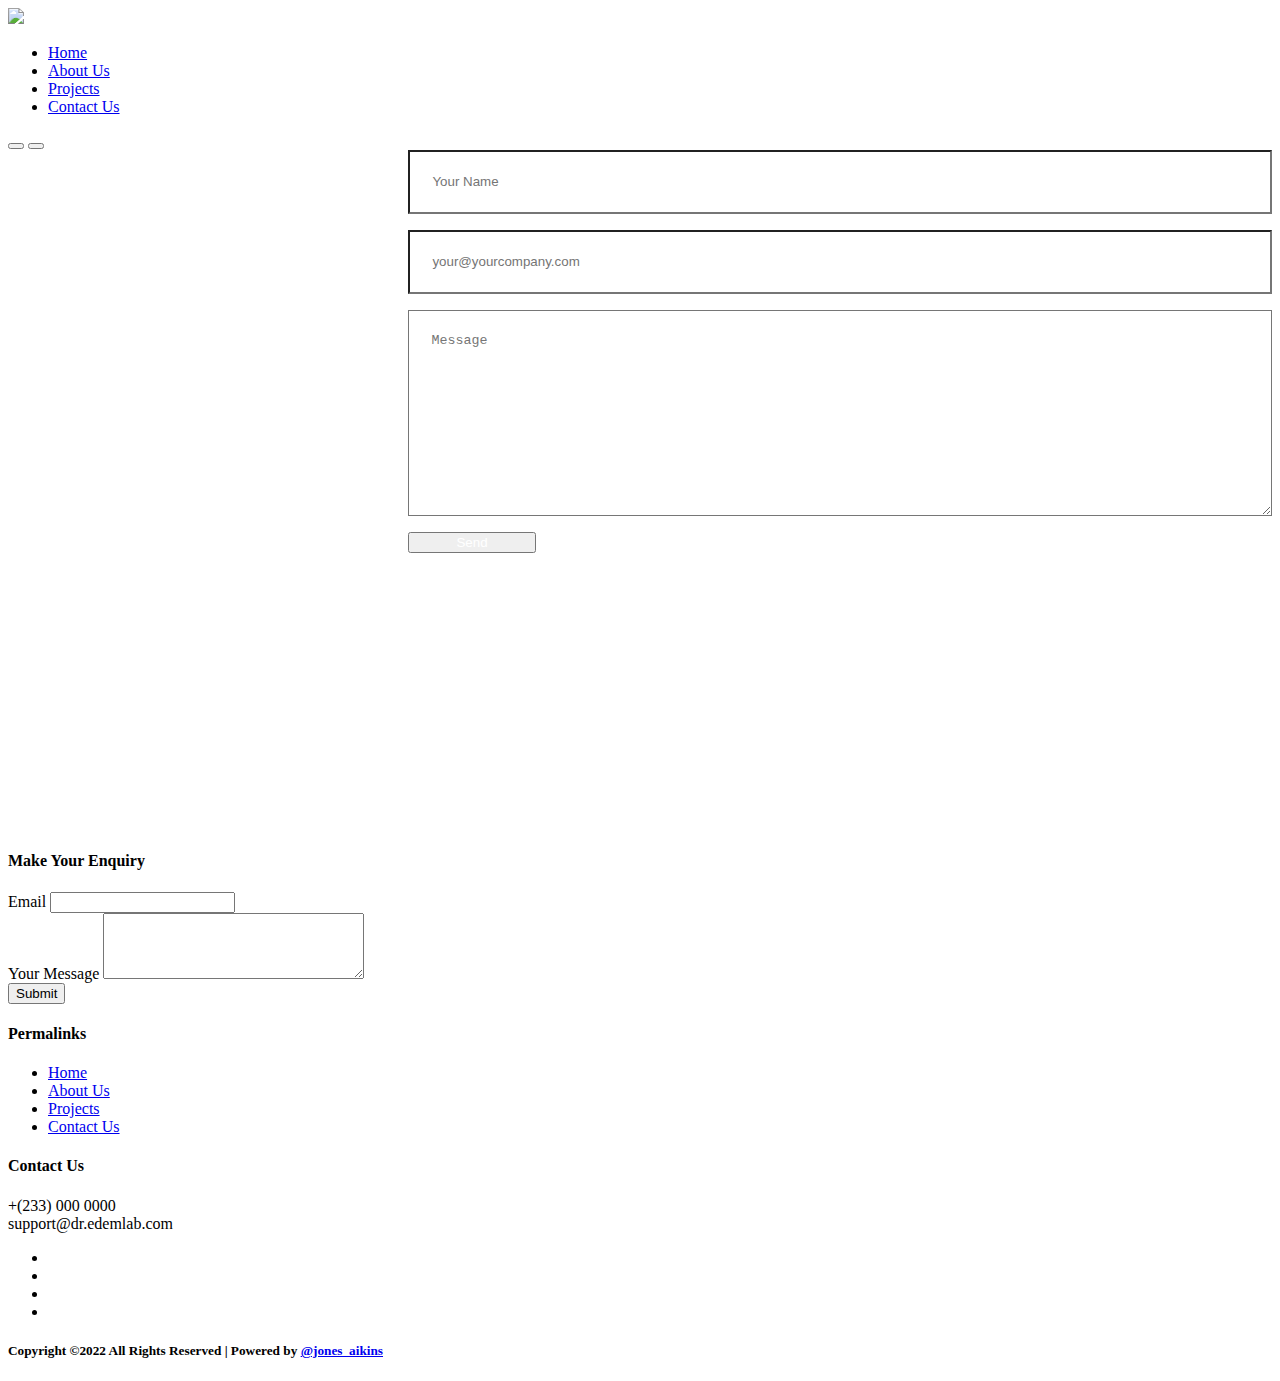
==== contact.html @ 77ba76fa "Add files via upload" ====
<!DOCTYPE html>
<html lang="en">
<head>
    <meta charset="UTF-8">
    <meta http-equiv="X-UA-Compatible" content="IE=edge">
    <meta name="viewport" content="width=
    , initial-scale=1.0">
    <title>Dr.Edem Website</title>

     <!-------------------- Iconscout CDN----------------->
    <link rel="stylesheet" href="https://unicons.iconscout.com/release/v2.1.6/css/unicons.css">

    <!-------------------- Stylesheet----------------->
    <link rel="stylesheet" href="./style.css">
    <link rel="stylesheet" href="./contact.css">
</head>
<body>
    <nav>
        <div class="container">
            <a href="index.html" class="logo"><img src="./logo/logo.jpg"></a>

            <ul>
                <li><a href="index.html">Home</a></li>
                <li><a href="index.html#About-Us">About Us</a></li>
                <li><a href="project.html">Projects</a></li>
                <li><a href="contact.html">Contact Us</a></li>
            </ul>

            <div class="icons">
                <a><i class="uil uil-search"></i></a>
                <a><i class="uil uil-user"></i></a>
            
            </div>

            <button id="menu-btn"><i class="uil uil-bars"></i></button>
            <button id="close-btn"><i class="uil uil-multiply"></i></button>



        </div>
    </nav>

    <!------------------------------ End of Navbar ------------------------------>

    <section id="contact">
        <div class="container">
            <aside>
                <h4>Get in touch</h4>
                <p>We will love to hear from you.</p>

                <div class="info">
                    <article>
                        <span><class="icon"><i class="uil uil-envelope"></i></span>
                        <div class="details">
                            <h5>Chat with Us</h5>
                            <small>Send us an email and we will get back to you shortly</small>
                            <p>info@dredemlab.com</p>
                        </div>
                    </article>
                    <article>
                        <span><class="icon"><i class="uil uil-map-marker"></i></span>
                        <div class="details">
                            <h5>Office</h5>
                            <small>Come visit our Lab.</small>
                            <p>Department Of Marine and Fisheries Science</p>
                            <p>University of Ghana, Legon</p>
                        </div>
                    </article>
                    <article>
                        <span><class="icon"><i class="uil uil-phone"></i></span>
                        <div class="details">
                            <h5>Phone</h5>
                            <small>Mon-Fri from 9am - 5pm.</small>
                            <p>+(233) 000-0000</p>
                        </div>
                    </article>
                </div>

            </aside>
            <form action="https://formspree.io/f/mpzkpeoo" method="POST">
                <input type="text" name="Name" placeholder="Your Name" required>
                <input type="email" name="Email Address" placeholder="your@yourcompany.com" required>
                <textarea name="message" placeholder="Message" required></textarea>
                <button type="submit" class="btn">Send</button>

            </form>
        </div>
    </section>

    <footer>
        <div class="container">
            <div class="f1">
                <div class="logo">
                    
                </div>
                <div class="enquiry">
                    <h4>Make Your Enquiry</h4>
                    <form action="https://formspree.io/f/mpzkpeoo" method="POST" id="my-form">
                        <div class="form-group">
                            <label for="Email">Email</label>
                            <input type="email" id="email" name="Email">
        
                        </div>
                        <div class="form-group">
                            <label for="Message">Your Message</label>
                            <textarea name="Message" id="Message" cols="30" rows="4"></textarea>
        
                        </div>
        
                        <button type="submit">Submit</button>
        
                    </form>
                </div>    
        
                
            </div>


            <div class="f2">
                <h4>Permalinks</h4>
                <ul>
                    <li><a href="index.html" class="active">Home</a></li>
                    <li><a href="#About-Us">About Us</a></li>
                    <li><a href="project.html">Projects</a></li>
                    <li><a href="contact.html">Contact Us</a></li>
                </ul>
            </div>


            <div class="f4">
                <h4>Contact Us</h4>
                <p>
                    +(233) 000 0000 <br/>
                    support@dr.edemlab.com
                </p>
                <ul class="socials">
                    <li><a href="https://instagram/dr.edemlab" target="_blank"><i class="uil uil-instagram-alt"></i></a></li>
                    <li><a href="https://facebook/dr.edemlab" target="_blank"><i class="uil uil-facebook"></i></a></li>
                    <li><a href="https://twitter/dr.edemlab" target="_blank"><i class="uil uil-twitter-alt"></i></a></li>
                    <li><a href="https://linkedin/dr.edemlab" target="_blank"><i class="fa fa-linkedin"></i></a></li>
                </ul>
            </div>
        </div>
        <div class="copyrightText">
            <h5 class="text-gray">
                Copyright ©2022 All Rights Reserved | Powered by
                <a href="http://twitter.com/jones_aikins" target="_blank"><i class="fab fa-twitter"></i>
                @jones_aikins</a>
            </h5>
        </div>
    </footer>

    <script src="main.js"></script>

</body>
</html>
---- contact.css ----
section#contact .container{
    display: grid;
    grid-template-columns: 20rem auto;
    gap: 5rem;
}

section#contact aside{
    background: var(--color-primary);
    padding: 2rem;
    font-size: 0.9rem;
    color: white;
}

section#contact aside h4{
    color: var(--color-black);
    font-size: 1.8rem;
    margin-bottom: 0.5rem;
    font-weight: 600;
}
section#contact aside p{
    color: white;
}
section#contact aside small{
    color: white;
    font-size: 0.8rem;
}


section#contact aside article{
    display: flex;
    gap: 1rem;
    margin-top: 2rem;
}
section#contact aside article i{
    color: white;
    font-size: 1.2rem;
}
section#contact aside article h5{
    font-weight: 600;
    color: white;
}

section#contact form{
    display: flex;
    flex-direction: column;
    gap: 1rem;
}
section#contact form input,
section#contact form textarea{
    padding: 1.4rem;
    background: var(--color-primary);

}
section#contact form textarea{
    height: 10rem;
}
section#contact form input ::placeholder,
section#contact form textarea ::placeholder{
    color: var(--color-light);

}
section#contact form input :focus,
section#contact form textarea :focus{
    background: black;
    color: white;
}
section#contact form button{
    width: 8rem;
    color: white;
}

/* *************************** Media Queries ************************************ */

@media screen and (max-width: 600px) {
    section#contact .container{
        grid-template-columns: 1fr;
        gap: 2rem;
    }
    
}
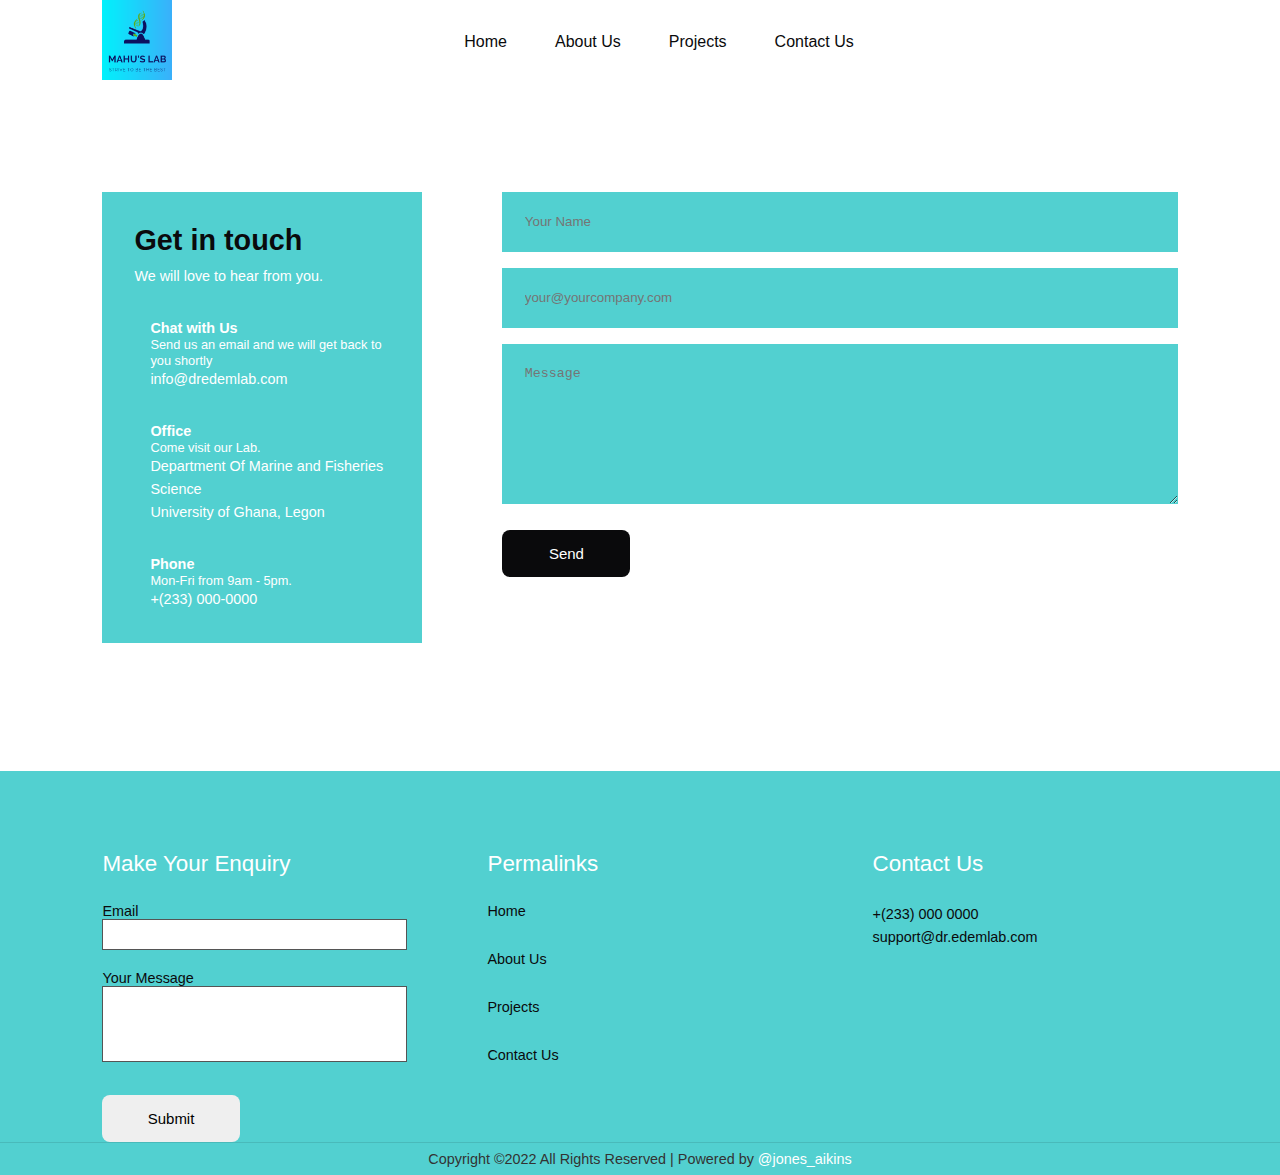
==== commit bd8fc653: "Add files via upload" ====
--- a/contact.html
+++ b/contact.html
@@ -17,7 +17,7 @@
 <body>
     <nav>
         <div class="container">
-            <a href="index.html" class="logo"><img src="./logo/logo.jpg"></a>
+            <a href="index.html" class="logo"><img src="logo.png"></a>
 
             <ul>
                 <li><a href="index.html">Home</a></li>
--- a/style.css
+++ b/style.css
@@ -0,0 +1,1125 @@
+:root{
+    --color-primary: #15c0c0bd;
+    --color-primary-variant: #2ca1e6;
+    --color-black: #0a0a0c;
+    --color-dark: #62656a;
+    --color-white: #fff;
+    --color-light: #rgba(255, 255, 255, 0.8);
+   
+    --width:84%;
+    --mobile-width:92%;
+
+}
+@import url("https://fonts.googleapis.com/css?family=Poppins:200,300,400,500,600,700,800,900&display=swap");
+
+* {
+    margin: 0;
+    padding: 0;
+    outline: 0;
+    border: 0;
+    text-decoration: none;
+    list-style: none;
+    box-sizing: border-box;
+   
+   
+}
+
+html{
+    scroll-behavior: smooth;
+}
+
+body{
+    
+    color: var(--color-dark);
+    background: var(--color-white);
+    font-family: 'Raleway', sans-serif;
+}
+
+.container{
+    width: var(--width);
+    margin: 0 auto;
+
+}
+
+img{
+    width: 100%;
+}
+
+a{
+    color: var(--color-black);
+    transition: all 300ms ease;
+}
+
+h1, h2, h3, h4, h5{
+    color: var(--color-black);
+    font-family: 'Raleway', sans-serif;
+    font-weight: 800;
+}
+
+h1{
+    font-size: 6rem;
+    letter-spacing: -0.4rem;
+    line-height: 0.8;
+    color: #fafafa;
+}
+
+h2{
+    font-size: 3.2rem;
+    letter-spacing: -0.2rem;
+}
+h3{
+    font-size: 2rem
+}
+
+h4, h5{ 
+    font-size: 1.4rem;
+    font-family: "poppins",sans-serif;
+    font-weight: 500;
+    color: var(--color-dark);
+}
+
+h5{
+    font-size: 0.9rem;
+}
+h7{
+    font-size: 0.9rem;
+    color: #0a0a0c;
+    margin-top: 12rem;
+    margin-bottom: 6rem;
+}
+
+
+p{
+    line-height: 1.6;
+}
+.btn{
+    padding: 1rem 2rem;
+    border-radius: 3rem;
+    font-weight: 500;
+    background: var(--color-black);
+    color: var(--color-white);
+    border: 1px solid transparent;
+    cursor: pointer;
+    transition: all 300ms ease;
+}
+
+.btn:hover{
+    background: var(--color-white);
+    color: var(--color-black);
+    border: 1px solid var(--color-black);
+}
+.btn-primary{
+    background: var(--color-primary);
+    color: var(--color-white);
+}
+
+section{
+    min-width: 100vw;
+    padding: 12rem 0 0;
+    overflow-x: hidden;
+}
+
+/* *************************** NavBar ************************************ */
+
+nav{
+    width: 100vw;
+    height: 5rem;
+    display: grid;
+    place-items: center;
+    position: fixed;
+    z-index: 2;
+    background: white;
+   
+}
+.window-scroll{
+    background: var(--color-primary);
+    box-shadow: 0 1rem rgba(0, 0, 0, 0.1);
+}
+
+nav button{
+    display: none;
+}
+
+nav .container{
+    display: flex;
+    justify-content: space-between;
+    align-items: center;
+}
+
+nav .container ul{
+    display: flex;
+    gap: 3rem;
+}
+
+nav .container ul a{
+    padding: 0 0 0.3rem;
+}
+nav .container ul a.active{
+    border-bottom: 6px solid var(--color-primary-variant);
+}
+
+nav a:hover{
+    color: var(--color-primary-variant);
+}
+
+nav .icons{
+    display: flex;
+    gap: 2rem;
+    font-size: 1.2rem;
+
+}
+nav .logo{
+    width: 70px;
+    cursor:pointer;
+    
+}
+/* ************************************ Header *********************** */
+header{
+    background:  linear-gradient(to bottom, rgba(245, 246, 252, 0.52), rgba(114, 217, 235, 0.73)),url(pexels-public-domain-pictures-60022.jpg) no-repeat center center/cover;
+    height: 100vh;
+    max-width: 100vw;
+    position: relative;
+    top: 5rem;
+    display: grid;
+    place-items: center;
+    color: #fafafa;
+
+}
+
+header .container{
+    display: grid;
+    grid-template-columns: 38rem auto 17rem;
+    align-items: center;
+    max-height: 100%;
+    margin-top: -3rem;
+}
+
+header .container .info .experience{
+    background: var(--color-primary-variant);
+    width: max-content;
+    padding: 0.5rem 2rem;
+    border-radius: 2rem;
+    color: var(--color-black);
+    margin-bottom: 1.5rem;
+}
+
+header .container .info p{
+    font-size: 1.3rem;
+    font-weight: 500;
+    margin: 1rem 0 2rem;
+}
+
+header .container .info .cta{
+    display: flex;
+    align-items: center;
+}
+
+header .container .info .cta img{
+    width: 3.6rem;
+    transition: all 300ms ease;
+}
+
+header .container .info .cta a:last-child{
+    display: flex;
+    align-items: center;
+    gap: 1rem;
+    margin-left: 1.4rem;
+    font-weight: 500;
+}
+header .container .info .cta a:last-child:hover{
+    color: var(--color-black);
+}
+header .container .info .cta a:last-child:hover img{
+    filter: saturate(0);
+}
+
+/* ********************************** Commercial ****************** */
+section#commercial{
+    background: var(--color-primary-variant);
+    width: 100vw;
+    height: 100vh;
+    position: fixed;
+    top: 0;
+    left: 0;
+    z-index: 10;
+    padding: 0;
+    display: none;
+    place-items: center
+    
+}
+section#commercial .container{
+    width: 74%;
+    box-shadow: 0 2rem 3rem rgba(0, 0, 0, 0.5);
+}
+section#commercial .container video{
+    width: 100%;
+}
+
+/* ********************************** About Us ****************** */
+
+section#About-Us .container{
+    width: 60%;
+}
+section#About-Us .container > h2{
+    text-align: center;
+}
+section#About-Us .container > p{
+    text-align: justify;
+}
+
+section#About-Us article{
+    display: grid;
+    grid-template-columns: 1fr 1fr;
+    align-items: center;
+    margin-top: 4rem;
+    overflow-x: hidden;
+}
+section#About-Us article p{
+    margin: 1.5rem 0rem 1rem;
+    overflow-x: hidden;
+    text-align: justify;
+}
+section#About-Us article .image{
+    display: flex;
+    gap: 3rem;
+    grid-gap: 40px;
+    background-color: #fafafa;
+    padding: 20px 20px;
+    overflow-x: hidden;   
+
+   
+}
+
+section#About-Us article:last-child{
+    grid-template-columns: 45% 60%;
+}
+section#About-Us article:last-child .image{
+    margin-right: 3rem;
+    overflow-x: hidden;
+    
+    
+}
+section#About-Us a:hover{
+    text-decoration: underline;
+}
+
+
+/* ********************************** Our Team Section ****************** */
+.swiper{
+    width:var(--width);
+    height: 100%;
+    margin-top: 5rem;
+}
+.swiper-wrapper{
+    width: var(--width);
+    margin-bottom: 3rem;
+}
+.swiper-slide{
+    display: grid;
+    align-items: center;
+    gap: 5rem;
+    grid-template-columns: repeat(2, 1fr);
+    grid-gap: 40px;
+    background-color: #fafafa;
+    padding: 20px 40px; 
+    overflow-x: hidden; 
+      
+
+}
+.swiper-slide .image{
+   display: flex;
+   justify-content: space-around;
+   margin: 20px 80px;
+   flex-basis: 260px;
+   height: 260px;
+   width: 260px;
+   border-radius: 50%;
+   cursor: pointer;
+   transition: 400ms;
+   overflow-x: hidden; 
+
+}
+.swiper-slide:hover .image{
+    filter: grayscale(0);
+    overflow-x: hidden; 
+ }
+.swiper-slide .details h4{
+    color: var(--color-primary);
+    font-size: 1rem;
+    margin-bottom:0;
+    margin-top: 1rem;
+}
+.swiper-slide .details h3{
+    color: rgb(0, 153, 255);
+    font-size: 2rem;
+    margin-bottom: 2rem;
+   
+}
+.swiper-slide .details p{
+    margin-bottom: 2rem;
+    margin-top: 1rem;
+}
+.swiper-slide .details ul{
+    list-style-type: solid;
+    margin-right: -10rem;
+    
+}
+.swiper-slide .details li{
+    margin-right: 1em;
+}
+.swiper-slide .details small{
+    margin-top: 1rem;
+    margin-bottom: 5rem;
+    font-style: italic;
+}
+.swiper-pagination-bullet{
+    background: var(--color-primary);
+
+}
+/* ********************************** Partners/Sponsors Section ****************** */
+section#partners h4{
+    text-align: center;
+    font-size: 1rem;
+    text-transform: uppercase;
+    font-weight: 700;
+}
+section#partners .clients{
+    display: flex;
+    align-items: center;
+    justify-content: space-between;
+    margin-top: 4rem;
+    overflow-x: hidden; 
+}
+/* ********************************** Projects ****************** */
+section#Projects h2{
+    text-align: center;
+    margin-bottom: 5rem;
+}
+section#Projects .content{
+    display: grid;
+    grid-template-columns: 1fr 1fr;
+    gap: 1rem;
+}
+section#Projects .content article{
+    padding: 2rem;
+    border-radius: 0.5rem;
+    display: flex;
+    gap: 1.4rem;
+    height: fit-content;
+    background: var(--color-primary);
+    cursor: pointer;
+    overflow-x: hidden;
+}
+section#Projects .content article h4{
+    color: var(--color-white);
+    font-size: 1rem;
+}
+section#Projects .content article i{
+    color: var(--color-white);
+    font-size: 1.2rem;
+}
+section#Projects .content article p{
+    margin-top: 1rem;
+    color: white;
+    display:none;
+}
+section#Projects .content article.open p{
+    display: block;
+}
+
+section#Projects a.btn{
+    display: block;
+    margin: 0 auto;
+    width: 9.5rem;
+    text-align: center;
+    margin-top: 1.6rem;
+}
+section#cta .container{
+    background: var(--color-primary);
+    display: flex;
+    justify-content: space-between;
+    align-items: center;
+    padding: 2rem 5rem;
+    border-radius: 2rem;
+    position: relative;
+    overflow-x: hidden;
+}
+section#cta .container .info{
+    width: 26rem;
+}
+section#cta .container .info h3{
+    margin-bottom: 1rem;
+    color: var(--color-white);
+}
+section#cta .container .info p{
+    color: var(--color-light);
+}
+section#cta .container .btn{
+    align-self: flex-end;
+}
+
+/* ********************************** Footer ****************** */
+
+footer{
+    background: var(--color-primary);
+    margin-top: 8rem;
+    padding-top: 5rem;
+    font-size: 0.9rem;
+    color: var(--color-black);
+    overflow: hidden;
+}
+footer .container {
+    display: grid;
+    grid-template-columns: repeat(3, 1fr);
+    gap: 5rem;
+    justify-content: space-between;
+    overflow: hidden;
+}
+footer .container h4{
+    color: var(--color-white);
+    margin-bottom: 1.6rem;
+}
+footer .container .f1 p{
+    margin: 1rem 0 -3rem;
+}
+footer .container .f4 p{
+    margin-bottom: 1.6rem;
+}
+footer .container .socials{
+    display: flex;
+    gap: 1rem;
+    font-size: 1.4rem;
+}
+footer .container ul li{
+    margin-bottom: 2rem;
+}
+footer .container ul li a{
+    color: var(--color-black);
+}
+footer .container ul li a:hover{
+    color: var(--color-white);
+    text-decoration: none;
+}
+footer .container .form-group{
+    position: relative;
+    width: 100%;
+    margin-bottom: 20px;
+}
+footer .container .form-group input,
+footer .container .form-group textarea{
+    width: 100%;
+    border: 1px solid #555;
+    padding: 7px;
+    color: #111;
+    outline: none;
+    font-size: 13px;
+    font-weight: 300;
+    resize: none;
+}
+footer .container .form-group button[type="submit"]{
+    font-size: 1em;
+    color: #fff;
+    background: #ff0157;
+    display: inline-block;
+    text-transform: uppercase;
+    text-decoration: none;
+    letter-spacing: 2px;
+    transition: 0.5s;
+    max-width: 5px;
+    font-weight: 300;
+    border: none;
+    cursor: pointer;
+}
+button[type="submit"]{
+    width: 45%;
+    border: none;
+    outline: none;
+    padding: 15px;
+    font-size: 15px;
+    border-radius: 8px;
+    color: black;
+    text-align: center;
+    cursor: pointer;
+    margin-top: 10px;
+    transition: .3s ease background-color;
+}
+button[type="submit"]:hover{
+    background-color: #ff0157;
+}
+#status{
+    flex-direction: column;
+    justify-content: center;
+    width: 10000%;
+    max-width: 710px;
+    text-align: left;
+    padding: 10px;
+    margin: 0 auto;
+    border-radius: 8px;
+}
+#status.success{
+    background-color:chartreuse;
+    animation: status 4s ease forwards;
+}
+#status.error{
+    background-color:red;
+    color: cornsilk;
+    animation: status 4s ease forwards;
+}
+@keyframes status{
+    0%{
+        opacity: 1;
+        pointer-events: all;
+    }
+    90%{
+        opacity: 1;
+        pointer-events: all;
+    }
+    100%{
+        opacity: 0;
+        pointer-events: none;
+    }
+}
+
+.copyrightText{
+    padding: 8px 40px;
+    border-top: 1px solid rgba(0,0,0,0.1);
+    text-align: center;
+
+}
+.copyrightText h5{
+    color: #333;
+
+}
+.copyrightText a{
+    color: white;
+    font-weight: 500;
+    text-decoration: none;
+}
+
+/* ********************************** Media Querrries ****************** */
+
+@media screen and (max-width: 1024px) {
+    h1{
+        font-size: 4.4rem;
+        letter-spacing: 1px;
+    }
+
+    h2{
+        font-size: 2.7rem;
+        letter-spacing: -1px;
+    }
+
+    h3{
+        font-size: 2.2rem;
+    }
+    h4{
+        font-size: 1.7rem;
+    }
+    h5{
+        font-size: 0.9rem;
+    }
+    p{
+        line-height: 1.6rem;
+        font-size: 0.85rem;
+    }
+    .container{
+        width: var(--mobile-width);
+    }
+
+    section{
+        overflow-x: hidden;
+    }
+
+    /* ********************************** NAVBAR****************** */
+    nav .container{
+        width: 100%;
+    }
+    nav .container .logo{
+        margin-left: 1rem;
+    }
+
+    nav .container ul{
+        position: fixed;
+        top: 0;
+        left: 0;
+        flex-direction: column;
+        width: 16rem;
+        height: 100vh;
+        background: var(--color-primary);
+        box-shadow: 1rem 0 2rem rgba(0, 0, 0, 0.2);
+        z-index: 3;
+        display: none;
+    }
+    nav .container ul li{
+        height: 4.6rem;
+        display: flex;
+        align-items: center;
+    }
+
+    nav .container ul li a{
+        width: 100%;
+        padding: 0 0 1rem 2rem;
+    }
+
+    nav .container ul li a:hover{
+        padding-left: 3rem;
+    }
+
+    nav button{
+        display: inline-block;
+        cursor: pointer;
+        background: transparent;
+        color: var(--color-black);
+        margin-right: 1rem;
+        font-size: 2rem;
+    }
+    nav button#close-btn{
+        display: none;
+    }
+    .swiper-slide .details h4{
+        font-size: 1.4rem;
+    }
+    .swiper-slide .details small{
+        font-size: 1.2rem;
+    }
+    .swiper-slide .details ul{
+        font-size: 1.2rem;
+    }
+    .swiper-slide .details p{
+        font-size: 1.2rem;
+    }
+    section#Projects .content article h4{
+        font-size: 1.3rem;
+    }
+    .swiper-slide .details li{
+        font-size: 1.2rem;
+    }
+    section#Projects .content article p{
+        font-size: 1.6rem;
+    }
+    section#Projects h2{
+        margin-top: -3rem;
+    }
+
+    /* ********************************** HEADER ****************** */
+
+    header{
+        top: 7rem;
+        height: 100%;
+        padding: 1em 0;
+    }
+
+    header .container{
+        grid-template-columns: 1fr 1fr;
+        gap: 0;
+        margin-top: 0;
+
+    }
+    header .container .details{
+        display: none;
+    }
+
+    /* ********************************** PRODUCT ****************** */
+
+    section#About-Us .container{
+        width: var(--mobile-width);
+    }
+    #About-Us .info p{
+        width: 85%;
+    }
+    .swiper .details ul{
+    
+        width: 94%;
+    }
+   
+     /* ********************************** PROJECTS ****************** */
+    
+    section#Projects h2{
+        margin-bottom: 3rem;
+
+    }
+    section#Projects .content{
+        grid-template-columns: 1fr;
+    }
+    section#Projects .content article{
+        padding: 1.5rem;
+
+    }
+    section#Projects a .btn{
+        font-size: 1.4rem;
+
+    }
+
+     /* ********************************** CTA ****************** */
+    section#cta .container{
+        padding: 4rem 2rem;
+    }
+    section#cta .info{
+        width: 56%;
+        align-self: flex-start;
+    }
+    section#cta .info p{
+        font-size: 1.2rem;
+    }
+    section#cta .container .image{
+        position: absolute;
+        right: 11rem;
+    }
+    section#cta .container .btn{
+        z-index: 1;
+        font-size: 1rem;
+    }
+    section#cta .container .info h3{
+        font-size: 1.5em;
+    }
+
+}
+
+/* ********************************* Media Querrries (Mobile Phones) ****************** */
+
+
+@media screen and (max-width: 600px) {
+    body{
+        font-size: 3.4rem;
+    }
+    h1{
+        font-size: 2rem;
+        padding: 1em;
+        color: rgb(0, 0, 0);
+        
+    }
+    h2{
+        font-size: 2.4rem;
+    }
+    h3{
+        font-size: 1.6rem;
+    }
+    h4{
+        font-size: 0.96rem;
+    }
+    h5{
+        font-size: 0.7rem;
+    }
+    p{
+        font-size: 1.35rem;
+    }
+    a{
+        font-size:  0.84rem;
+        color: #fafafa;
+    }
+    a.btn.btn-primary{
+        padding: .5em 0.8em;
+    }
+    header .container .info .cta img{
+        width: 2rem;
+        transition: all 300ms ease;
+        
+    }
+
+    section{
+        padding-top: 8rem;
+    }
+
+    /* ********************************** NAVBAR****************** */
+
+    nav .container .icons{
+        gap: 1rem;
+    }
+    .uil .uil-bars{
+        border: solid;
+    }
+
+    /* ********************************** HEADER****************** */
+
+    header .container{
+        grid-template-columns: 1fr;
+        text-align: center;
+    }
+
+    header .container .info p{
+        font-size: 1rem;
+    }
+    header .container .cta{
+        flex-direction: column;
+        margin-top: 1.4rem;
+        gap: 1rem;
+    }
+    header .container header.image{
+        grid-row: 1;
+        width: 60vw;
+        margin: 0 auto;
+    }
+    header .container .info .experience{
+        font-size: 0.86rem;
+    }
+    header{
+        padding-bottom: .2em;
+    }
+
+   
+
+    
+
+    /* ********************************** COMMERCIAL****************** */
+
+    section#commercial .container{
+        width: var(--mobile-width);
+        margin: 0 auto;
+    }
+
+    /* ********************************** ABOUT US****************** */
+    section#About-Us{
+        margin-top: 4rem;
+        align-items: center;  
+    }
+    section#About-Us article{
+      
+        grid-row: none;
+        flex-direction: 10rem;
+        align-content: center;
+        margin-left: 3rem;
+       
+    }
+    section#About-Us .container p{
+        text-align: left;
+        padding: 1em;
+    }
+    section#About-Us .container h2{
+        margin-bottom: 2rem;
+    }
+    section#About-Us article .image{
+      width: var(--mobile-width);
+      margin: 0;
+      padding: 20px;
+      outline: 0;
+      border: 0;
+      text-decoration: none;
+      list-style: none;
+      box-sizing: border-box;
+      align-self: var(--mobile-width);
+    }
+    section#About-Us article .info{
+       
+        grid-row: none;
+        text-align:center;
+        width: var(--mobile-width);     
+    }
+    section#About-Us article .info p{
+        text-align: left;
+        grid-template-rows: 1fr;
+        row-gap: 10rem;
+    }
+    section#About-Us article:last-child{
+        grid-template-columns: none;
+    }
+  
+
+    /* ********************************** Our Team****************** */
+    .swiper-slide{
+        flex-direction: column;
+        grid-template-columns:none;
+        background-color:var(--color-primary);
+        
+    }
+    .swiper-slide .image{
+      
+        margin: 0 auto;
+    }
+    .swiper-slide .details h3{
+        text-align: center;
+        background-color: white;
+        color: #15c0c0bd;
+
+    }
+    .swiper-slide .details h4{
+        color: black;
+        font-size: 1.5rem;
+        text-align: center;
+        margin: 0 auto;   
+    }
+    .swiper-slide .details h5{
+        color: white;
+        text-align: center;
+        font-size: 1.2rem;
+    }
+    .swiper-slide .details p{
+        font-size: 1.5rem;
+        color: var(--color-black);
+        text-align: center;
+    }
+    .swiper-slide .details ul{
+        font-size: 1.5rem;
+        color: var(--color-black);
+        margin: 0 auto;
+        text-align: center;
+
+    }
+    /* ********************************** PROJECTS****************** */
+    section#Projects .container{
+        flex-direction: column;
+        height: fit-content;
+        padding: 1rem;
+       
+    }
+    section#Projects .content article i{
+        color: black;
+        font-size: 1.2rem;
+        margin-bottom: 4rem;
+    }
+    section#Projects .content article p{
+        margin-top: 1rem;
+        color: white;
+        display:none;
+        font-size: 1.5rem;
+    }
+    section#Projects .content article h4{
+        color: var(--color-white);
+        font-size: 1.2rem;
+        margin-top: 2rem;
+    }
+    
+
+    /* ********************************** CTA****************** */
+    section#cta .container{
+        flex-direction: column;
+        height: fit-content;
+        padding: 2rem;
+       
+    }
+    section#cta .container .info{
+        width: 100%;
+    }
+    section#cta .container .info h3{
+        font-size: 1.8rem;
+    }
+    section#cta .container .info p{
+        font-size: 1.2rem;
+    }
+    .btn{
+        padding: .3em .5em ;
+        margin-top: 1em;
+        font-size: .34em;
+    }
+
+
+    /* ********************************** FOOTER****************** */
+    footer .container{
+        grid-template-columns: 1fr;
+        gap: 3rem;
+        text-align: center;
+    }
+    footer .container .enquiry h4{
+        font-size: 1.5rem;
+
+    }
+    footer .container .enquiry .form-group{
+        font-size: 1.4rem;
+    }
+    footer .container .form-group{
+        position: relative;
+        width: 100%;
+        margin-bottom: 20px;
+    }
+    footer .container .form-group input,
+    footer .container .form-group textarea{
+        width: 100%;
+        border: 1.5px solid #555;
+        padding: 10px;
+        color: #111;
+        outline: none;
+        font-size: 23px;
+        font-weight: 300;
+        resize: none;
+    }
+    footer .container .form-group button[type="submit"]{
+        font-size: 1.4rem;
+        color: #fff;
+        background: #ff0157;
+        display: inline-block;
+        text-transform: uppercase;
+        text-decoration: none;
+        letter-spacing: 2px;
+        transition: 0.5s;
+        max-width: 5px;
+        font-weight: 300;
+        border: none;
+        cursor: pointer;
+    }
+    button[type="submit"]{
+        width: 45%;
+        border: none;
+        outline: none;
+        padding: 15px;
+        font-size: 1.4rem;
+        border-radius: 8px;
+        color: black;
+        text-align: center;
+        cursor: pointer;
+        margin-top: 10px;
+        transition: .3s ease background-color;
+    }
+    button[type="submit"]:hover{
+        background-color: #ff0157;
+    }
+    #status{
+        flex-direction: column;
+        justify-content: center;
+        width: 10000%;
+        max-width: 710px;
+        text-align: left;
+        padding: 10px;
+        margin: 0 auto;
+        border-radius: 8px;
+    }
+    #status.success{
+        background-color:chartreuse;
+        animation: status 4s ease forwards;
+    }
+    #status.error{
+        background-color:red;
+        color: cornsilk;
+        animation: status 4s ease forwards;
+    }
+    footer .socials{
+        justify-content: center;
+    }
+    footer .socials i{
+        font-size: 1.5rem;
+        color: blanchedalmond;
+    }
+
+    footer .f2 h4{
+        font-size: 1.5rem;
+    }
+    footer .f2 a{
+        font-size: 1.5rem;
+    }
+    
+    footer .f4 h4{
+        font-size: 1.5rem;
+    }
+    footer .f4 p{
+        font-size: 1.5rem;
+    }
+    footer .copyrightText .text-gray{
+        font-size: 1.3rem;
+    }
+    footer .copyrightText .text-gray i{
+        font-size: 1.2rem;
+    }
+    footer .copyrightText .text-gray a{
+        font-size: 1.356rem;
+
+    }
+
+   
+
+    
+
+
+
+
+}
+
+    
+    
